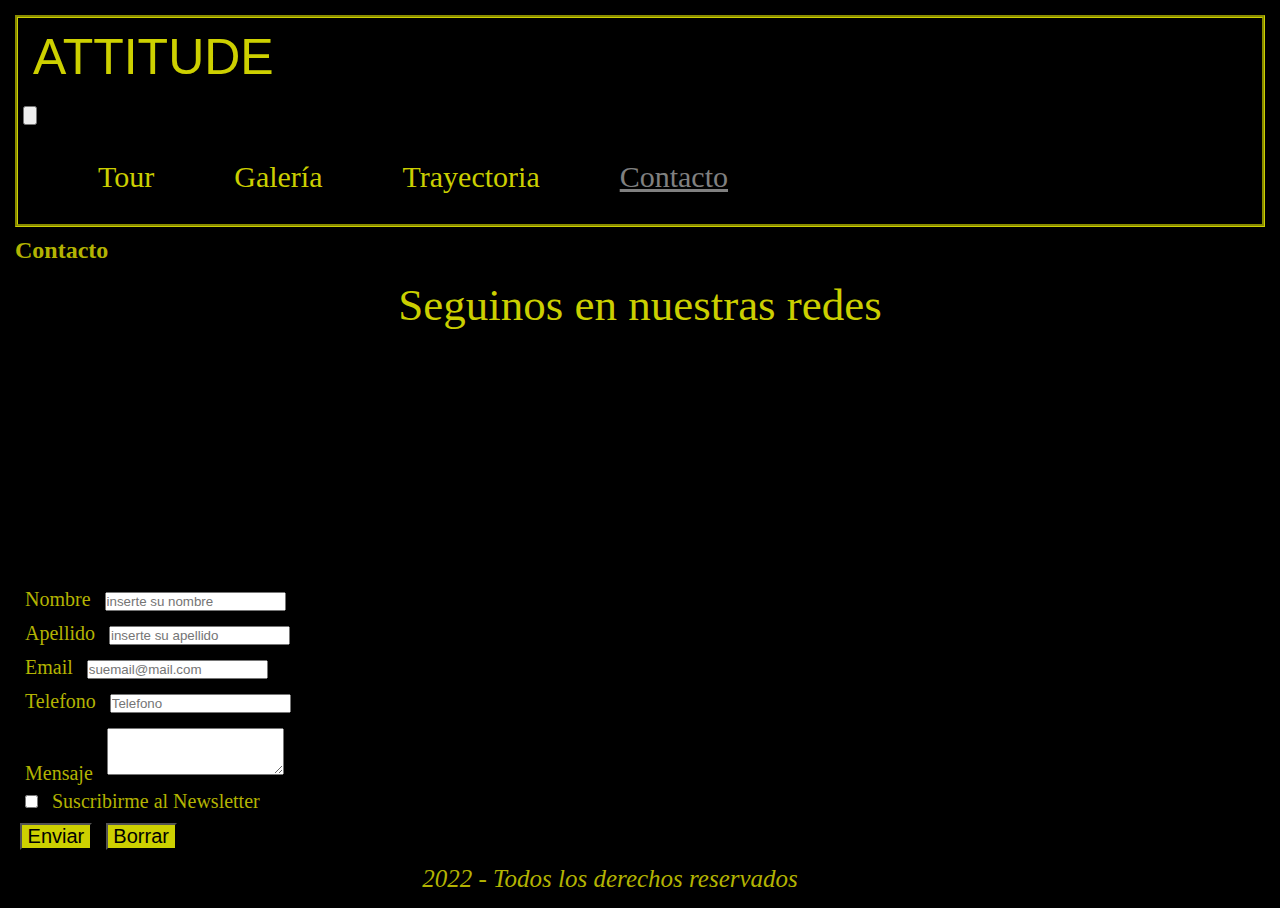
==== pages/Contacto.html @ 1cea58ac "primer commit" ====
<!DOCTYPE html>
<html lang="es">

<head>
    <meta charset="UTF-8">
    <meta http-equiv="X-UA-Compatible" content="IE=edge">
    <meta name="viewport" content="width=device-width, initial-scale=1.0">
    <link rel="shortcut icon" href="../media/img/icono.png" type="image/x-icon">
    <link rel="stylesheet" href="https://cdn.jsdelivr.net/npm/bootstrap@4.6.1/dist/css/bootstrap.min.css" integrity="sha384-zCbKRCUGaJDkqS1kPbPd7TveP5iyJE0EjAuZQTgFLD2ylzuqKfdKlfG/eSrtxUkn" crossorigin="anonymous">
    <link rel="stylesheet" href="https://cdnjs.cloudflare.com/ajax/libs/font-awesome/6.1.1/css/all.min.css" integrity="sha512-KfkfwYDsLkIlwQp6LFnl8zNdLGxu9YAA1QvwINks4PhcElQSvqcyVLLD9aMhXd13uQjoXtEKNosOWaZqXgel0g==" crossorigin="anonymous" referrerpolicy="no-referrer" />
    <link rel="stylesheet" href="../css/estilos.css">
    <title>Attitude</title>
</head>

<body>
<!-- Navbar inicio -->
<nav class="navbar navbar-expand-lg navbar-dark bg-dark">
    <p class="titulo"><a href="../index.html">Attitude</a> </p>
    <button class="navbar-toggler" type="button" data-toggle="collapse" data-target="#navbarNav" aria-controls="navbarNav" aria-expanded="false" aria-label="Toggle navigation">
      <span class="navbar-toggler-icon"></span>
    </button>
    <div class="collapse navbar-collapse" id="navbarNav">
      <ul class="navbar-nav links">
        <li class="barra"><a href="tour.html">Tour</a></li>
        <li class="barra"><a href="Galeria.html">Galería</a></li>
        <li class="barra"><a href="Trayectoria.html">Trayectoria</a></li>
        <li class="contacto"><a href="Contacto.html">Contacto</a></li>

      </ul>
    </div>
  </nav>
<!-- Navbar final -->








    <!-- <header>
        <nav class="navv">
            <p class="titulo"><a href="../index.html">Attitude</a> </p>
            <ul class="links">
                <li class="barra"><a href="tour.html">Tour</a></li>
                <li class="barra"><a href="Galeria.html">Galería</a></li>
                <li class="barra"><a href="Trayectoria.html">Trayectoria</a></li>
                <li class="contacto"><a href="Contacto.html">Contacto</a></li>
            </ul>
        </nav>
    </header> -->

    <h2>Contacto</h2>
    <section class="redes">
        <p class="seguinos">Seguinos en nuestras redes</p>
        <a href="https://www.facebook.com/AttitudeGunsNRosesTributo" target="_blank" class="fb"><i
                class="fa-brands fa-facebook"></i></a>
        <a href="https://www.instagram.com/attitudegnrtributo/" target="_blank"><i
                class="fa-brands fa-instagram"></i></a>
        <a href="https://www.youtube.com/user/ATTITUDETRIBUTOGNR/videos" target="_blank" class="yt"><i
                class="fa-brands fa-youtube"></i></a>
    </section>


<!-- fomulario inicio -->
<form class="container form-container">
    <div class="form-group">
        <label for="formGroupExampleInput">Nombre</label>
        <input type="text" class="form-control" id="formGroupExampleInput" placeholder="inserte su nombre">
      </div>
      <div class="form-group">
        <label for="formGroupExampleInput2">Apellido</label>
        <input type="text" class="form-control" id="formGroupExampleInput2" placeholder="inserte su apellido">
      </div>
    <div class="form-group">
      <label for="exampleFormControlInput1">Email</label>
      <input type="email" class="form-control" id="exampleFormControlInput1" placeholder="suemail@mail.com">
    </div>
    <div class="form-group">
        <label for="formGroupExampleInput2">Telefono</label>
        <input type="number" class="form-control" id="formGroupExampleInput2" placeholder="Telefono">
      </div>
      <div class="form-group">
        <label for="exampleFormControlTextarea1">Mensaje</label>
        <textarea class="form-control" id="exampleFormControlTextarea1" rows="3"></textarea>
      </div>
      <div class="custom-control custom-checkbox">
        <input type="checkbox" class="custom-control-input" id="customCheck1">
        <label class="custom-control-label" for="customCheck1">Suscribirme al Newsletter</label>
      </div>
      <input type="Submit" value=" Enviar " class="button">
      <input type="reset" value=" Borrar " class="button">

</form>
<!-- fomulario final -->

    <footer class="footer">
        <i>2022 - Todos los derechos reservados</i>
        <a href="https://www.facebook.com/AttitudeGunsNRosesTributo" target="_blank"><i
                class="fa-brands fa-facebook"></i></a>
        <a href="https://www.instagram.com/attitudegnrtributo/" target="_blank"><i
                class="fa-brands fa-instagram"></i></a>
        <a href="https://www.youtube.com/user/ATTITUDETRIBUTOGNR/videos" target="_blank"><i
                class="fa-brands fa-youtube"></i></a>
    </footer>

    
    <script src="https://cdn.jsdelivr.net/npm/jquery@3.5.1/dist/jquery.slim.min.js" integrity="sha384-DfXdz2htPH0lsSSs5nCTpuj/zy4C+OGpamoFVy38MVBnE+IbbVYUew+OrCXaRkfj" crossorigin="anonymous"></script>
    <script src="https://cdn.jsdelivr.net/npm/popper.js@1.16.1/dist/umd/popper.min.js" integrity="sha384-9/reFTGAW83EW2RDu2S0VKaIzap3H66lZH81PoYlFhbGU+6BZp6G7niu735Sk7lN" crossorigin="anonymous"></script>
    <script src="https://cdn.jsdelivr.net/npm/bootstrap@4.6.1/dist/js/bootstrap.min.js" integrity="sha384-VHvPCCyXqtD5DqJeNxl2dtTyhF78xXNXdkwX1CZeRusQfRKp+tA7hAShOK/B/fQ2" crossorigin="anonymous"></script>
</body>

</html>
---- css/estilos.css ----
* {
    margin: 5px;
    padding: 0;
    box-sizing: border-box;
}


/* --------------------------------GENERAL--------------------------*/

body {
    display: grid;
    background-color: black;
    color: rgb(179, 179, 2);
}

h2 {
    animation-duration: 3s;
    animation-name: slidein;
}

@keyframes slidein {
    from {
        margin-left: 100%;
        width: 300%
    }

    to {
        margin-left: 0%;
        width: 100%;
    }
}

/* NAVBAR NUEVO INICIO */
.navbar{
    background-color: black !important;
    border: groove  rgba(251, 255, 0, 0.815);
}


/* NAVBAR NUEVO FIN */
.navv {
    width: 100%;
    background-color: none;
    display: flex;
    border: 2px groove;
    border-color: rgba(251, 255, 0, 0.815);
}

.titulo {
    text-decoration: none;
    background-color: none;
    font-size: 50px;
    font-family: -apple-system, BlinkMacSystemFont, 'Segoe UI', Roboto, Oxygen, Ubuntu, Cantarell, 'Open Sans', 'Helvetica Neue', sans-serif;
    text-transform: uppercase;
    padding: 10px 15px 15px 15px;
    width: 100%;
    margin: 0 auto;
}

.titulo a {
    color: rgba(251, 255, 0, 0.815);
    text-decoration: none;
    margin: 0 auto;
    justify-content: center;
    transition: 1s;
}

.titulo a:hover {
    transition: 1s;
    color: gold;
}


.links {
    text-align: right;
    list-style: none;
    margin: 25px;
    font-size: 30px;
    display: flex;
}

.links a {
    color: rgba(251, 255, 0, 0.815);
    text-decoration: none;
    margin: 25px 25px 25px 45px;
    transition: 0.35s;
}

.links a:hover {
    transition: 0.35s;
    color: grey;
    text-decoration: underline;

}

.footer {
    background-color: black;
    font-size: 25px;
    text-align: center;
}

.footer a {
    text-decoration: none;
    color: rgba(251, 255, 0, 0.815);
}

.footer a:hover {
    transition: 1s ease;
    color: goldenrod;
}

/*---------------------------------INDEX--------------------------*/


.portada {
    width: 90%;
    height: 800px;
    margin: auto auto;
    background-image: url(../media/img/img12portada.jpg);
    background-size: cover;
}


.presentacion {
    background-image: url(../media/img/img13.jpg);
    background-size: cover;
    background-attachment: fixed;
    margin: 0 auto;
    margin-top: 50px;
}

.presentacion p {
    font-family: 'Times New Roman', Times, serif;
    font-size: 35px;
    border: 1px black;
    border-style: hidden;
    margin: 15px;
    padding: 10px;
    color: black;
    margin-top: 50px;
}


/*------------------------CONTACTO--------------------*/


.form-container{
    width: 40%;
}
.contacto a {
    color: grey;
    text-decoration: underline;
}

.seguinos {
    color: rgba(251, 255, 0, 0.815);
    font-size: 45px;
    text-align: center;
    margin-bottom: 60px;
}

.redes {
    background-color: black;
    font-size: 75px;
    text-align: center;
    margin-bottom: 100px;
}

.redes a {
    text-decoration: none;
    color: rgba(251, 255, 0, 0.815);
}

.fb {
    margin-right: 120px;
}

.yt {
    margin-left: 120px;
}

.redes a:hover {
    transition: 1s ease;
    color: goldenrod;
}

.form {
    text-align: center;
    margin-bottom: 100px;
}

fieldset {
    width: 500px;
    display: inline-block;
    justify-content: center;
}

.legend {
    font-size: 25px;
    text-transform: uppercase;
}

.casillero {
    background-color: rgb(170, 170, 170);
    justify-content: center;
}

label {
    font-size: 20px;
}

.radio {
    display: none;
}

.button {
    background-color: rgba(251, 255, 0, 0.815);
    color: black;
    font-size: 20px;
}

.button:hover {
    background-color: black;
    color: gold;
}


/*---------------------------------------TOUR------------------------*/

.tour a {
    color: grey;
    text-decoration: underline;
}

.fechas {
    display: flex;
    justify-content: space-evenly;
    font-size: 30px;
    margin-bottom: 50px;
    border: 1px dotted gold;
}

.dia i {
    text-align: center;
}





/*-----------------------------------------GALERIA----------------------------------------------------------------------------------*/

.galeria {
    min-height: 900px;
    width: 100%;
    background-color: black;
    display: grid;
    padding: 20px;
    gap: 10px;
}

.galeria-link a{
    color: grey;
    text-decoration: underline;
}

.img {
    background-color: coral;
    border: 1px solid black;
    background-position: center;
    background-size: cover;
    border-radius: 5px;
    box-shadow: 0 0 5px grey;
    transition: all 0.5s;
}

.img:hover {
    transform: scale(1.1);
    transition: all 0.5s;
}

.img1 {
    background-color: blue;
    background-image: url(../media/img/img5.jpg);
}

.img2 {
    background-color: cadetblue;
    background-image: url(../media/img/img1.jpg);
}

.img3 {
    background-color: brown;
    background-image: url(../media/img/img12portada.jpg);
}

.img4 {
    background-color: red;
    background-image: url(../media/img/img9.jpg);
}

.img5 {
    background-color: darkmagenta;
    background-image: url(../media/img/img2.jpg);

}

.img6 {
    background-color: cornflowerblue;
    background-image: url(../media/img/img3.jpg);
}

.img7 {
    background-color: darkolivegreen;
    background-image: url(../media/img/img10.jpg);
}

.img8 {
    background-color: chartreuse;
    background-image: url(../media/img/img4.jpg);
    background-position: bottom;
}

@media only screen and (min-width:320px) and (max-width:479px) {
    .img {
        height: 275px;
    }
}

@media only screen and (min-width:480px) and (max-width:1023px) {
    .galeria {
        grid-template-columns: 1fr 1fr;
    }
}

@media only screen and (min-width:1024px) {

    .img1 {
        grid-column: 1/2;
        grid-row: 1/3;
    }

    .img2 {
        grid-column: 2/3;
        grid-row: 1/2;
    }

    .img3 {
        grid-column: 3/5;
        grid-row: 1/2;
    }

    .img4 {
        grid-column: 2/3;
        grid-row: 2/4;
    }

    .img5 {
        grid-column: 3/4;
        grid-row: 2/3;
    }

    .img6 {
        grid-column: 4/5;
        grid-row: 2/3;
    }

    .img7 {
        grid-column: 1/2;
        grid-row: 3/4;
    }

    .img8 {
        grid-column: 3/5;
        grid-row: 3/4;
        background-position: bottom;
    }
}

/* ------------------------------------------TRAYECTORIA----------------------------------- */

.trayectoria a{
    color: grey;
    text-decoration: underline;
}
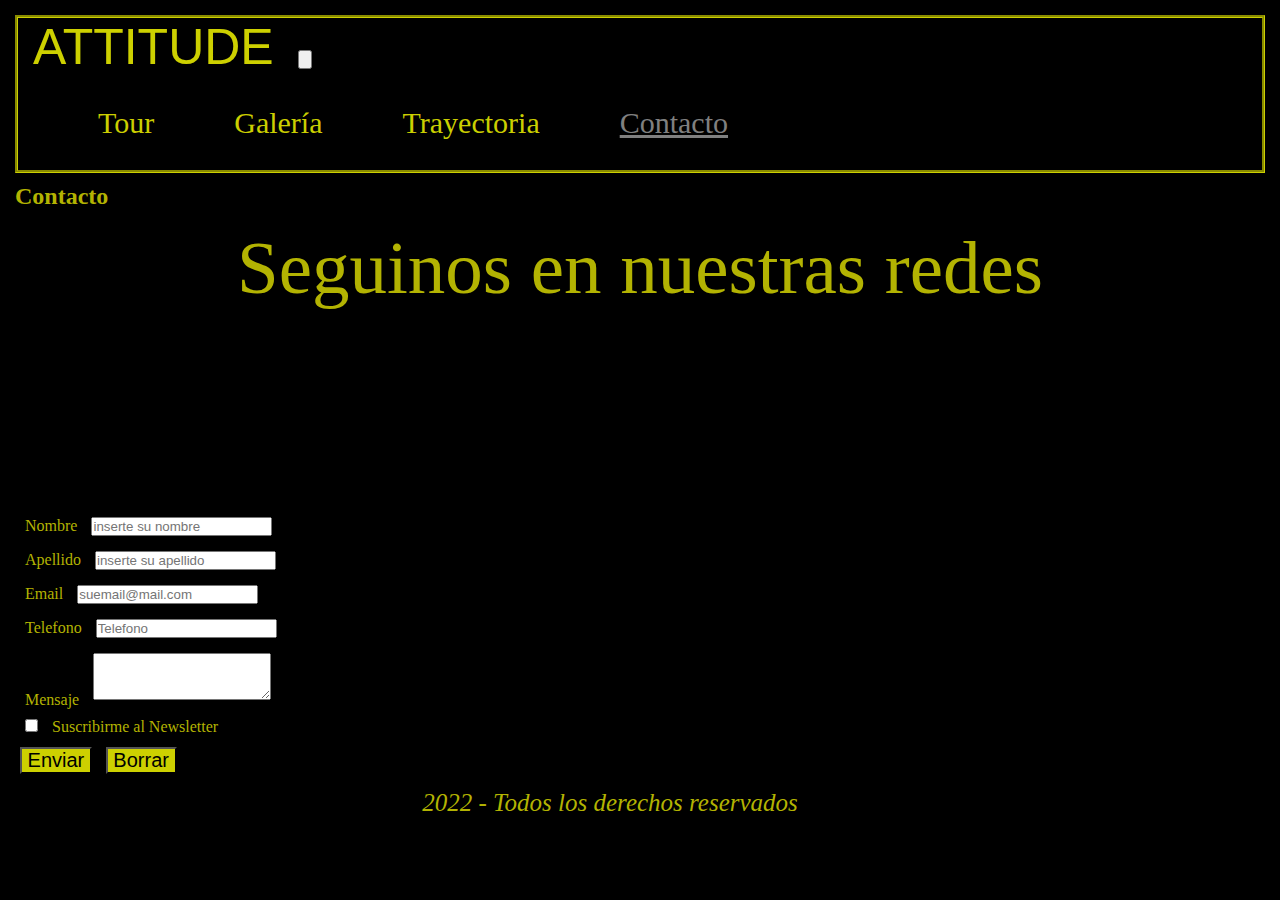
==== commit 61b9b4f9: "100% responsive" ====
--- a/pages/Contacto.html
+++ b/pages/Contacto.html
@@ -15,7 +15,7 @@
 <body>
 <!-- Navbar inicio -->
 <nav class="navbar navbar-expand-lg navbar-dark bg-dark">
-    <p class="titulo"><a href="../index.html">Attitude</a> </p>
+  <span class="titulo"><a href="../index.html">Attitude</a></span>
     <button class="navbar-toggler" type="button" data-toggle="collapse" data-target="#navbarNav" aria-controls="navbarNav" aria-expanded="false" aria-label="Toggle navigation">
       <span class="navbar-toggler-icon"></span>
     </button>
--- a/css/estilos.css
+++ b/css/estilos.css
@@ -1,385 +1,397 @@
 * {
-    margin: 5px;
-    padding: 0;
-    box-sizing: border-box;
-}
-
+  margin: 5px;
+  padding: 0;
+  box-sizing: border-box;
+}
 
 /* --------------------------------GENERAL--------------------------*/
-
 body {
-    display: grid;
-    background-color: black;
-    color: rgb(179, 179, 2);
-}
-
-h2 {
-    animation-duration: 3s;
-    animation-name: slidein;
+  display: grid;
+  background-color: black;
+  color: rgb(179, 179, 2);
+}
+body h2 {
+  animation-duration: 3s;
+  animation-name: slidein;
 }
 
 @keyframes slidein {
-    from {
-        margin-left: 100%;
-        width: 300%
-    }
-
-    to {
-        margin-left: 0%;
-        width: 100%;
-    }
-}
-
+  from {
+    margin-left: 100%;
+    width: 300%;
+  }
+  to {
+    margin-left: 0%;
+    width: 100%;
+  }
+}
 /* NAVBAR NUEVO INICIO */
-.navbar{
-    background-color: black !important;
-    border: groove  rgba(251, 255, 0, 0.815);
-}
-
+.navbar {
+  background-color: black !important;
+  border: groove rgba(251, 255, 0, 0.815);
+}
 
 /* NAVBAR NUEVO FIN */
-.navv {
+.titulo {
+  text-decoration: none;
+  background-color: none;
+  font-size: 50px;
+  font-family: -apple-system, BlinkMacSystemFont, "Segoe UI", Roboto, Oxygen, Ubuntu, Cantarell, "Open Sans", "Helvetica Neue", sans-serif;
+  text-transform: uppercase;
+  padding: 10px 15px 15px 15px;
+  width: 100%;
+  margin: 0 auto;
+}
+.titulo a {
+  color: rgba(251, 255, 0, 0.815);
+  text-decoration: none;
+  margin: 0 auto;
+  justify-content: center;
+  transition: 1s;
+}
+.titulo a:hover {
+  transition: 1s;
+  color: gold;
+}
+
+.links {
+  text-align: right;
+  list-style: none;
+  margin: 25px;
+  font-size: 30px;
+  display: flex;
+}
+.links a {
+  color: rgba(251, 255, 0, 0.815);
+  text-decoration: none;
+  margin: 25px 25px 25px 45px;
+  transition: 0.35s;
+}
+.links a:hover {
+  transition: 0.35s;
+  color: grey;
+  text-decoration: underline;
+}
+
+.footer {
+  background-color: black;
+  font-size: 25px;
+  text-align: center;
+}
+.footer a {
+  text-decoration: none;
+  color: rgba(251, 255, 0, 0.815);
+}
+.footer a:hover {
+  transition: 1s ease;
+  color: goldenrod;
+}
+
+@media only screen and (max-width: 991px) {
+  .footer {
+    font-size: 20px;
+  }
+  .footer a {
+    font-size: 20px;
+    margin: 0px;
+  }
+
+  span.titulo {
+    font-size: 40px;
+    size: 174px 54px;
+    padding: 0%;
+  }
+
+  .navbar-toggler {
+    position: absolute;
+    right: 2px;
+    top: 15px;
+  }
+}
+@media only screen and (max-width: 580px) {
+  .footer {
+    font-size: 12px;
+  }
+  .footer a {
+    font-size: 12px;
+    margin: 0px;
+  }
+}
+/*---------------------------------INDEX--------------------------*/
+.portada {
+  width: 100%;
+  height: auto;
+  margin: auto auto;
+}
+
+.presentacion {
+  background-image: url(../media/img/img13.jpg);
+  background-size: cover;
+  background-attachment: fixed;
+  background-position: center;
+  margin: 0 auto;
+  margin-top: 50px;
+}
+.presentacion p {
+  font-family: times;
+  font-size: 30px;
+  border: 1px black;
+  border-style: hidden;
+  margin: 15px;
+  padding: 10px;
+  color: black;
+  margin-top: 40px;
+}
+
+@media only screen and (max-width: 991px) {
+  .presentacion {
+    background-position: center;
+    height: auto;
     width: 100%;
-    background-color: none;
-    display: flex;
-    border: 2px groove;
-    border-color: rgba(251, 255, 0, 0.815);
-}
-
-.titulo {
-    text-decoration: none;
-    background-color: none;
-    font-size: 50px;
-    font-family: -apple-system, BlinkMacSystemFont, 'Segoe UI', Roboto, Oxygen, Ubuntu, Cantarell, 'Open Sans', 'Helvetica Neue', sans-serif;
-    text-transform: uppercase;
-    padding: 10px 15px 15px 15px;
+  }
+  .presentacion p {
+    font-size: 20px;
+    margin-top: 25px;
+  }
+}
+/*------------------------CONTACTO--------------------*/
+.redes {
+  background-color: black;
+  font-size: 75px;
+  text-align: center;
+  margin-bottom: 100px;
+}
+.redes a {
+  text-decoration: none;
+  color: rgba(251, 255, 0, 0.815);
+}
+.redes a:hover {
+  transition: 1s ease;
+  color: goldenrod;
+}
+.redes a:hover .seguinos {
+  color: rgba(251, 255, 0, 0.815);
+  font-size: 45px;
+  text-align: center;
+  margin-bottom: 60px;
+}
+
+.fb {
+  margin-right: 120px;
+}
+
+.yt {
+  margin-left: 120px;
+}
+
+.form-container {
+  width: 60%;
+}
+
+@media only screen and (max-width: 1024px) {
+  .form-container {
     width: 100%;
-    margin: 0 auto;
-}
-
-.titulo a {
-    color: rgba(251, 255, 0, 0.815);
-    text-decoration: none;
-    margin: 0 auto;
-    justify-content: center;
-    transition: 1s;
-}
-
-.titulo a:hover {
-    transition: 1s;
-    color: gold;
-}
-
-
-.links {
-    text-align: right;
-    list-style: none;
-    margin: 25px;
-    font-size: 30px;
-    display: flex;
-}
-
-.links a {
-    color: rgba(251, 255, 0, 0.815);
-    text-decoration: none;
-    margin: 25px 25px 25px 45px;
-    transition: 0.35s;
-}
-
-.links a:hover {
-    transition: 0.35s;
-    color: grey;
-    text-decoration: underline;
-
-}
-
-.footer {
-    background-color: black;
+  }
+}
+.contacto a {
+  color: grey;
+  text-decoration: underline;
+}
+
+@media only screen and (max-width: 580px) {
+  .redes {
     font-size: 25px;
-    text-align: center;
-}
-
-.footer a {
-    text-decoration: none;
-    color: rgba(251, 255, 0, 0.815);
-}
-
-.footer a:hover {
-    transition: 1s ease;
-    color: goldenrod;
-}
-
-/*---------------------------------INDEX--------------------------*/
-
-
-.portada {
-    width: 90%;
-    height: 800px;
-    margin: auto auto;
-    background-image: url(../media/img/img12portada.jpg);
-    background-size: cover;
-}
-
-
-.presentacion {
-    background-image: url(../media/img/img13.jpg);
-    background-size: cover;
-    background-attachment: fixed;
-    margin: 0 auto;
-    margin-top: 50px;
-}
-
-.presentacion p {
-    font-family: 'Times New Roman', Times, serif;
-    font-size: 35px;
-    border: 1px black;
-    border-style: hidden;
-    margin: 15px;
-    padding: 10px;
-    color: black;
-    margin-top: 50px;
-}
-
-
-/*------------------------CONTACTO--------------------*/
-
-
-.form-container{
-    width: 40%;
-}
-.contacto a {
-    color: grey;
-    text-decoration: underline;
-}
-
-.seguinos {
-    color: rgba(251, 255, 0, 0.815);
-    font-size: 45px;
-    text-align: center;
-    margin-bottom: 60px;
-}
-
-.redes {
-    background-color: black;
-    font-size: 75px;
-    text-align: center;
-    margin-bottom: 100px;
-}
-
-.redes a {
-    text-decoration: none;
-    color: rgba(251, 255, 0, 0.815);
-}
-
-.fb {
-    margin-right: 120px;
-}
-
-.yt {
-    margin-left: 120px;
-}
-
-.redes a:hover {
-    transition: 1s ease;
-    color: goldenrod;
-}
-
-.form {
-    text-align: center;
-    margin-bottom: 100px;
-}
-
-fieldset {
-    width: 500px;
-    display: inline-block;
-    justify-content: center;
-}
-
-.legend {
+    margin-bottom: 20px;
+  }
+  .redes a {
+    margin: 20px;
+  }
+  .redes a .seguinos {
     font-size: 25px;
-    text-transform: uppercase;
-}
-
-.casillero {
-    background-color: rgb(170, 170, 170);
-    justify-content: center;
-}
-
-label {
-    font-size: 20px;
-}
-
-.radio {
-    display: none;
-}
-
-.button {
-    background-color: rgba(251, 255, 0, 0.815);
-    color: black;
-    font-size: 20px;
-}
-
+  }
+}
+.button, .button:hover {
+  background-color: rgba(251, 255, 0, 0.815);
+  color: black;
+  font-size: 20px;
+}
 .button:hover {
-    background-color: black;
-    color: gold;
-}
-
+  background-color: black;
+  color: gold;
+}
 
 /*---------------------------------------TOUR------------------------*/
-
 .tour a {
-    color: grey;
-    text-decoration: underline;
+  color: grey;
+  text-decoration: underline;
 }
 
 .fechas {
-    display: flex;
-    justify-content: space-evenly;
-    font-size: 30px;
-    margin-bottom: 50px;
-    border: 1px dotted gold;
-}
-
-.dia i {
-    text-align: center;
-}
-
-
-
-
-
-/*-----------------------------------------GALERIA----------------------------------------------------------------------------------*/
+  display: flex;
+  justify-content: space-evenly;
+  font-size: 30px;
+  margin-bottom: 50px;
+  border: 1px dotted gold;
+}
+.fechas .dia i {
+  text-align: center;
+}
+
+.opacity--br1 {
+  opacity: 0.7;
+}
+
+.opacity--br2 {
+  opacity: 0.8;
+}
+
+.opacity--br3 {
+  opacity: 0.9;
+}
+
+.opacity--br4 {
+  opacity: 1;
+}
+
+.card {
+  margin-bottom: 10px !important;
+  background-color: black !important;
+  background-image: url(../media/img/img14.JPG);
+  background-size: cover;
+}
+.card-text {
+  font-weight: bolder;
+}
+
+h4, .card .card-title, .card-text {
+  text-shadow: 2px 5px 5px black !important;
+}
+
+/*--------------------------------------------GALERIA----------------------------------------------------------------------*/
+.galeria-link a {
+  color: grey;
+  text-decoration: underline;
+}
 
 .galeria {
-    min-height: 900px;
-    width: 100%;
-    background-color: black;
-    display: grid;
-    padding: 20px;
-    gap: 10px;
-}
-
-.galeria-link a{
-    color: grey;
-    text-decoration: underline;
-}
-
-.img {
-    background-color: coral;
-    border: 1px solid black;
-    background-position: center;
-    background-size: cover;
-    border-radius: 5px;
-    box-shadow: 0 0 5px grey;
-    transition: all 0.5s;
-}
-
-.img:hover {
-    transform: scale(1.1);
-    transition: all 0.5s;
+  min-height: 900px;
+  width: 100%;
+  background-color: black;
+  display: grid;
+  padding: 20px;
+  gap: 10px;
+}
+.galeria .img {
+  background-color: coral;
+  border: 1px solid black;
+  background-position: center;
+  background-size: cover;
+  border-radius: 5px;
+  box-shadow: 0 0 5px grey;
+  transition: all 0.5s;
+}
+.galeria .img:hover {
+  transform: scale(1.1);
+  transition: all 0.5s;
 }
 
 .img1 {
-    background-color: blue;
-    background-image: url(../media/img/img5.jpg);
+  background-color: blue;
+  background-image: url(../media/img/img5.jpg);
 }
 
 .img2 {
-    background-color: cadetblue;
-    background-image: url(../media/img/img1.jpg);
+  background-color: cadetblue;
+  background-image: url(../media/img/img1.jpg);
 }
 
 .img3 {
-    background-color: brown;
-    background-image: url(../media/img/img12portada.jpg);
+  background-color: brown;
+  background-image: url(../media/img/img12portada.jpg);
 }
 
 .img4 {
-    background-color: red;
-    background-image: url(../media/img/img9.jpg);
+  background-color: red;
+  background-image: url(../media/img/img9.jpg);
 }
 
 .img5 {
-    background-color: darkmagenta;
-    background-image: url(../media/img/img2.jpg);
-
+  background-color: darkmagenta;
+  background-image: url(../media/img/img2.jpg);
 }
 
 .img6 {
-    background-color: cornflowerblue;
-    background-image: url(../media/img/img3.jpg);
+  background-color: cornflowerblue;
+  background-image: url(../media/img/img3.jpg);
 }
 
 .img7 {
-    background-color: darkolivegreen;
-    background-image: url(../media/img/img10.jpg);
+  background-color: darkolivegreen;
+  background-image: url(../media/img/img10.jpg);
 }
 
 .img8 {
-    background-color: chartreuse;
-    background-image: url(../media/img/img4.jpg);
+  background-color: chartreuse;
+  background-image: url(../media/img/img4.jpg);
+  background-position: bottom;
+}
+
+@media only screen and (min-width: 320px) and (max-width: 479px) {
+  .img {
+    height: 275px;
+  }
+}
+@media only screen and (min-width: 480px) and (max-width: 1023px) {
+  .galeria {
+    grid-template-columns: 1fr 1fr;
+  }
+}
+@media only screen and (min-width: 1024px) {
+  .img1 {
+    grid-column: 1/2;
+    grid-row: 1/3;
+  }
+
+  .img2 {
+    grid-column: 2/3;
+    grid-row: 1/2;
+  }
+
+  .img3 {
+    grid-column: 3/5;
+    grid-row: 1/2;
+  }
+
+  .img4 {
+    grid-column: 2/3;
+    grid-row: 2/4;
+  }
+
+  .img5 {
+    grid-column: 3/4;
+    grid-row: 2/3;
+  }
+
+  .img6 {
+    grid-column: 4/5;
+    grid-row: 2/3;
+  }
+
+  .img7 {
+    grid-column: 1/2;
+    grid-row: 3/4;
+  }
+
+  .img8 {
+    grid-column: 3/5;
+    grid-row: 3/4;
     background-position: bottom;
-}
-
-@media only screen and (min-width:320px) and (max-width:479px) {
-    .img {
-        height: 275px;
-    }
-}
-
-@media only screen and (min-width:480px) and (max-width:1023px) {
-    .galeria {
-        grid-template-columns: 1fr 1fr;
-    }
-}
-
-@media only screen and (min-width:1024px) {
-
-    .img1 {
-        grid-column: 1/2;
-        grid-row: 1/3;
-    }
-
-    .img2 {
-        grid-column: 2/3;
-        grid-row: 1/2;
-    }
-
-    .img3 {
-        grid-column: 3/5;
-        grid-row: 1/2;
-    }
-
-    .img4 {
-        grid-column: 2/3;
-        grid-row: 2/4;
-    }
-
-    .img5 {
-        grid-column: 3/4;
-        grid-row: 2/3;
-    }
-
-    .img6 {
-        grid-column: 4/5;
-        grid-row: 2/3;
-    }
-
-    .img7 {
-        grid-column: 1/2;
-        grid-row: 3/4;
-    }
-
-    .img8 {
-        grid-column: 3/5;
-        grid-row: 3/4;
-        background-position: bottom;
-    }
-}
-
+  }
+}
 /* ------------------------------------------TRAYECTORIA----------------------------------- */
-
-.trayectoria a{
-    color: grey;
-    text-decoration: underline;
-}+.trayectoria a {
+  color: grey;
+  text-decoration: underline;
+}
+
+/*# sourceMappingURL=estilos.css.map */
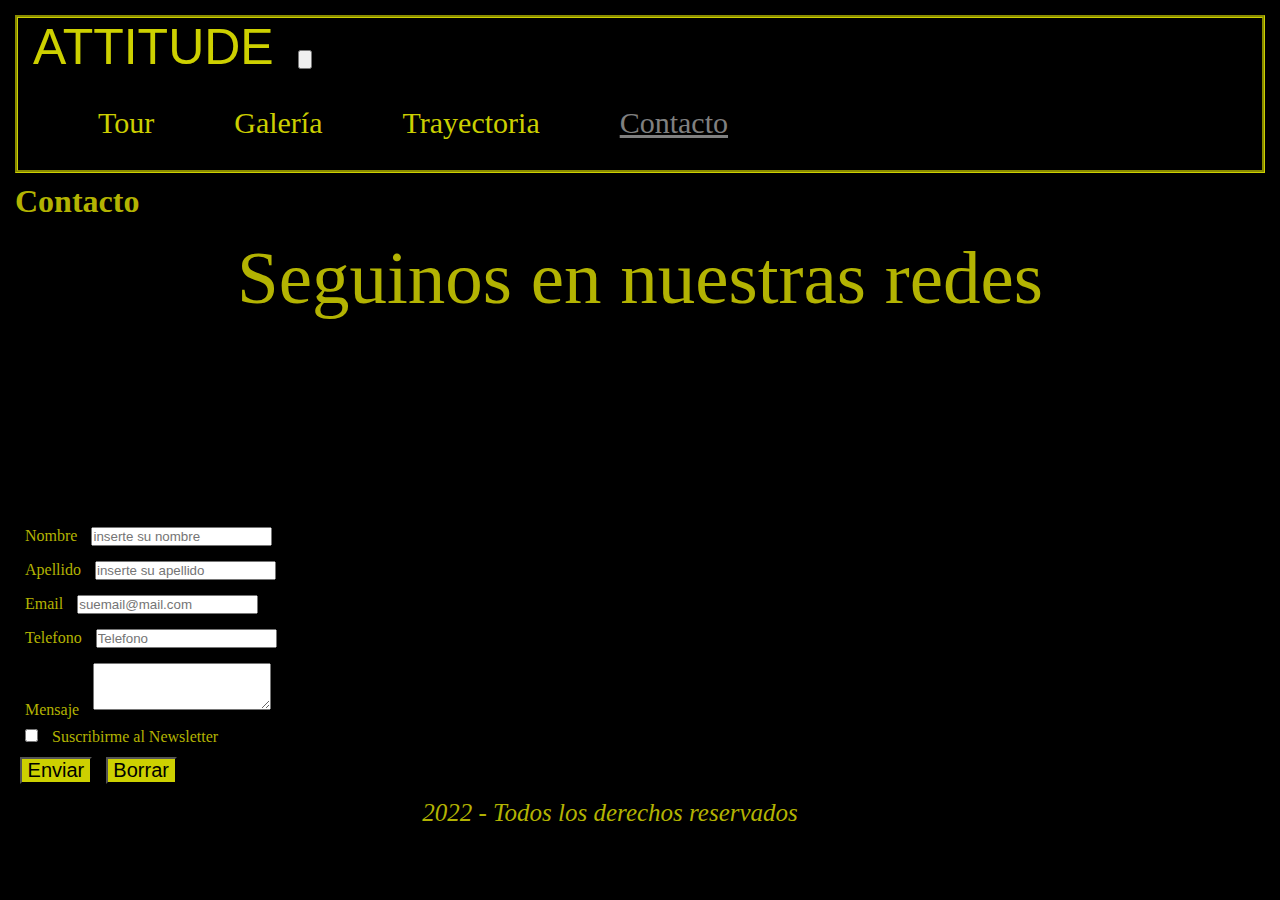
==== commit 72b64929: "Fin" ====
--- a/pages/Contacto.html
+++ b/pages/Contacto.html
@@ -2,21 +2,28 @@
 <html lang="es">
 
 <head>
-    <meta charset="UTF-8">
-    <meta http-equiv="X-UA-Compatible" content="IE=edge">
-    <meta name="viewport" content="width=device-width, initial-scale=1.0">
-    <link rel="shortcut icon" href="../media/img/icono.png" type="image/x-icon">
-    <link rel="stylesheet" href="https://cdn.jsdelivr.net/npm/bootstrap@4.6.1/dist/css/bootstrap.min.css" integrity="sha384-zCbKRCUGaJDkqS1kPbPd7TveP5iyJE0EjAuZQTgFLD2ylzuqKfdKlfG/eSrtxUkn" crossorigin="anonymous">
-    <link rel="stylesheet" href="https://cdnjs.cloudflare.com/ajax/libs/font-awesome/6.1.1/css/all.min.css" integrity="sha512-KfkfwYDsLkIlwQp6LFnl8zNdLGxu9YAA1QvwINks4PhcElQSvqcyVLLD9aMhXd13uQjoXtEKNosOWaZqXgel0g==" crossorigin="anonymous" referrerpolicy="no-referrer" />
-    <link rel="stylesheet" href="../css/estilos.css">
-    <title>Attitude</title>
+  <meta charset="UTF-8">
+  <meta http-equiv="X-UA-Compatible" content="IE=edge">
+  <meta name="viewport" content="width=device-width, initial-scale=1.0">
+  <meta name="keywords"
+    content="Guns n Roses, attitude, tributo a gnr, tribute band, contacto, contrataciones, gnr, banda tributo">
+  <meta name="description" content="Attitude el tributo a Guns n Roses mas grande de Latinoamerica, sitio web">
+  <link rel="shortcut icon" href="../media/img/icono.png" type="image/x-icon">
+  <link rel="stylesheet" href="https://cdn.jsdelivr.net/npm/bootstrap@4.6.1/dist/css/bootstrap.min.css"
+    integrity="sha384-zCbKRCUGaJDkqS1kPbPd7TveP5iyJE0EjAuZQTgFLD2ylzuqKfdKlfG/eSrtxUkn" crossorigin="anonymous">
+  <link rel="stylesheet" href="https://cdnjs.cloudflare.com/ajax/libs/font-awesome/6.1.1/css/all.min.css"
+    integrity="sha512-KfkfwYDsLkIlwQp6LFnl8zNdLGxu9YAA1QvwINks4PhcElQSvqcyVLLD9aMhXd13uQjoXtEKNosOWaZqXgel0g=="
+    crossorigin="anonymous" referrerpolicy="no-referrer" />
+  <link rel="stylesheet" href="../css/estilos.css">
+  <title>Contacto | Attitude</title>
 </head>
 
 <body>
-<!-- Navbar inicio -->
-<nav class="navbar navbar-expand-lg navbar-dark bg-dark">
-  <span class="titulo"><a href="../index.html">Attitude</a></span>
-    <button class="navbar-toggler" type="button" data-toggle="collapse" data-target="#navbarNav" aria-controls="navbarNav" aria-expanded="false" aria-label="Toggle navigation">
+  <!-- Navbar inicio -->
+  <nav class="navbar navbar-expand-lg navbar-dark bg-dark">
+    <span class="titulo"><a href="../index.html">Attitude</a></span>
+    <button class="navbar-toggler" type="button" data-toggle="collapse" data-target="#navbarNav"
+      aria-controls="navbarNav" aria-expanded="false" aria-label="Toggle navigation">
       <span class="navbar-toggler-icon"></span>
     </button>
     <div class="collapse navbar-collapse" id="navbarNav">
@@ -29,85 +36,71 @@
       </ul>
     </div>
   </nav>
-<!-- Navbar final -->
+  <!-- Navbar final -->
 
 
+  <h1>Contacto</h1>
+  <section class="redes">
+    <p class="seguinos">Seguinos en nuestras redes</p>
+    <a href="https://www.facebook.com/AttitudeGunsNRosesTributo" target="_blank" class="fb"><i
+        class="fa-brands fa-facebook"></i></a>
+    <a href="https://www.instagram.com/attitudegnrtributo/" target="_blank"><i class="fa-brands fa-instagram"></i></a>
+    <a href="https://www.youtube.com/user/ATTITUDETRIBUTOGNR/videos" target="_blank" class="yt"><i
+        class="fa-brands fa-youtube"></i></a>
+  </section>
 
 
-
-
-
-
-    <!-- <header>
-        <nav class="navv">
-            <p class="titulo"><a href="../index.html">Attitude</a> </p>
-            <ul class="links">
-                <li class="barra"><a href="tour.html">Tour</a></li>
-                <li class="barra"><a href="Galeria.html">Galería</a></li>
-                <li class="barra"><a href="Trayectoria.html">Trayectoria</a></li>
-                <li class="contacto"><a href="Contacto.html">Contacto</a></li>
-            </ul>
-        </nav>
-    </header> -->
-
-    <h2>Contacto</h2>
-    <section class="redes">
-        <p class="seguinos">Seguinos en nuestras redes</p>
-        <a href="https://www.facebook.com/AttitudeGunsNRosesTributo" target="_blank" class="fb"><i
-                class="fa-brands fa-facebook"></i></a>
-        <a href="https://www.instagram.com/attitudegnrtributo/" target="_blank"><i
-                class="fa-brands fa-instagram"></i></a>
-        <a href="https://www.youtube.com/user/ATTITUDETRIBUTOGNR/videos" target="_blank" class="yt"><i
-                class="fa-brands fa-youtube"></i></a>
-    </section>
-
-
-<!-- fomulario inicio -->
-<form class="container form-container">
+  <!-- fomulario inicio -->
+  <form class="container form-container">
     <div class="form-group">
-        <label for="formGroupExampleInput">Nombre</label>
-        <input type="text" class="form-control" id="formGroupExampleInput" placeholder="inserte su nombre">
-      </div>
-      <div class="form-group">
-        <label for="formGroupExampleInput2">Apellido</label>
-        <input type="text" class="form-control" id="formGroupExampleInput2" placeholder="inserte su apellido">
-      </div>
+      <label for="formGroupExampleInput">Nombre</label>
+      <input type="text" class="form-control" id="formGroupExampleInput" placeholder="inserte su nombre">
+    </div>
+    <div class="form-group">
+      <label for="formGroupExampleInput2">Apellido</label>
+      <input type="text" class="form-control" id="formGroupExampleInput2" placeholder="inserte su apellido">
+    </div>
     <div class="form-group">
       <label for="exampleFormControlInput1">Email</label>
       <input type="email" class="form-control" id="exampleFormControlInput1" placeholder="suemail@mail.com">
     </div>
     <div class="form-group">
-        <label for="formGroupExampleInput2">Telefono</label>
-        <input type="number" class="form-control" id="formGroupExampleInput2" placeholder="Telefono">
-      </div>
-      <div class="form-group">
-        <label for="exampleFormControlTextarea1">Mensaje</label>
-        <textarea class="form-control" id="exampleFormControlTextarea1" rows="3"></textarea>
-      </div>
-      <div class="custom-control custom-checkbox">
-        <input type="checkbox" class="custom-control-input" id="customCheck1">
-        <label class="custom-control-label" for="customCheck1">Suscribirme al Newsletter</label>
-      </div>
-      <input type="Submit" value=" Enviar " class="button">
-      <input type="reset" value=" Borrar " class="button">
+      <label for="formGroupExampleInput2">Telefono</label>
+      <input type="number" class="form-control" id="formGroupExampleInput2" placeholder="Telefono">
+    </div>
+    <div class="form-group">
+      <label for="exampleFormControlTextarea1">Mensaje</label>
+      <textarea class="form-control" id="exampleFormControlTextarea1" rows="3"></textarea>
+    </div>
+    <div class="custom-control custom-checkbox">
+      <input type="checkbox" class="custom-control-input" id="customCheck1">
+      <label class="custom-control-label" for="customCheck1">Suscribirme al Newsletter</label>
+    </div>
+    <input type="Submit" value=" Enviar " class="button">
+    <input type="reset" value=" Borrar " class="button">
 
-</form>
-<!-- fomulario final -->
+  </form>
+  <!-- fomulario final -->
 
-    <footer class="footer">
-        <i>2022 - Todos los derechos reservados</i>
-        <a href="https://www.facebook.com/AttitudeGunsNRosesTributo" target="_blank"><i
-                class="fa-brands fa-facebook"></i></a>
-        <a href="https://www.instagram.com/attitudegnrtributo/" target="_blank"><i
-                class="fa-brands fa-instagram"></i></a>
-        <a href="https://www.youtube.com/user/ATTITUDETRIBUTOGNR/videos" target="_blank"><i
-                class="fa-brands fa-youtube"></i></a>
-    </footer>
+  <footer class="footer">
+    <i>2022 - Todos los derechos reservados</i>
+    <a href="https://www.facebook.com/AttitudeGunsNRosesTributo" target="_blank"><i
+        class="fa-brands fa-facebook"></i></a>
+    <a href="https://www.instagram.com/attitudegnrtributo/" target="_blank"><i class="fa-brands fa-instagram"></i></a>
+    <a href="https://www.youtube.com/user/ATTITUDETRIBUTOGNR/videos" target="_blank"><i
+        class="fa-brands fa-youtube"></i></a>
+  </footer>
 
-    
-    <script src="https://cdn.jsdelivr.net/npm/jquery@3.5.1/dist/jquery.slim.min.js" integrity="sha384-DfXdz2htPH0lsSSs5nCTpuj/zy4C+OGpamoFVy38MVBnE+IbbVYUew+OrCXaRkfj" crossorigin="anonymous"></script>
-    <script src="https://cdn.jsdelivr.net/npm/popper.js@1.16.1/dist/umd/popper.min.js" integrity="sha384-9/reFTGAW83EW2RDu2S0VKaIzap3H66lZH81PoYlFhbGU+6BZp6G7niu735Sk7lN" crossorigin="anonymous"></script>
-    <script src="https://cdn.jsdelivr.net/npm/bootstrap@4.6.1/dist/js/bootstrap.min.js" integrity="sha384-VHvPCCyXqtD5DqJeNxl2dtTyhF78xXNXdkwX1CZeRusQfRKp+tA7hAShOK/B/fQ2" crossorigin="anonymous"></script>
+
+  <script src="https://cdn.jsdelivr.net/npm/jquery@3.5.1/dist/jquery.slim.min.js"
+    integrity="sha384-DfXdz2htPH0lsSSs5nCTpuj/zy4C+OGpamoFVy38MVBnE+IbbVYUew+OrCXaRkfj" crossorigin="anonymous">
+  </script>
+  <script src="https://cdn.jsdelivr.net/npm/popper.js@1.16.1/dist/umd/popper.min.js"
+    integrity="sha384-9/reFTGAW83EW2RDu2S0VKaIzap3H66lZH81PoYlFhbGU+6BZp6G7niu735Sk7lN" crossorigin="anonymous">
+  </script>
+  <script src="https://cdn.jsdelivr.net/npm/bootstrap@4.6.1/dist/js/bootstrap.min.js"
+    integrity="sha384-VHvPCCyXqtD5DqJeNxl2dtTyhF78xXNXdkwX1CZeRusQfRKp+tA7hAShOK/B/fQ2" crossorigin="anonymous">
+  </script>
 </body>
 
 </html>--- a/css/estilos.css
+++ b/css/estilos.css
@@ -10,7 +10,7 @@
   background-color: black;
   color: rgb(179, 179, 2);
 }
-body h2 {
+body h1 {
   animation-duration: 3s;
   animation-name: slidein;
 }
@@ -31,7 +31,6 @@
   border: groove rgba(251, 255, 0, 0.815);
 }
 
-/* NAVBAR NUEVO FIN */
 .titulo {
   text-decoration: none;
   background-color: none;
@@ -394,4 +393,126 @@
   text-decoration: underline;
 }
 
+.trayectoriaText {
+  font-size: 25px;
+}
+
+.galeria {
+  min-height: 900px;
+  width: 100%;
+  background-color: black;
+  display: grid;
+  padding: 20px;
+  gap: 10px;
+}
+.galeria .img {
+  background-color: coral;
+  border: 1px solid black;
+  background-position: center;
+  background-size: cover;
+  border-radius: 5px;
+  box-shadow: 0 0 5px grey;
+  transition: all 0.5s;
+}
+.galeria .img:hover {
+  transform: scale(1.1);
+  transition: all 0.5s;
+}
+
+.img9 {
+  background-color: blue;
+  background-image: url(../media/img/flyer1.jpg);
+}
+
+.img10 {
+  background-color: cadetblue;
+  background-image: url(../media/img/flyer2.jpg);
+}
+
+.img11 {
+  background-color: brown;
+  background-image: url(../media/img/flyer3.jpg);
+}
+
+.img12 {
+  background-color: red;
+  background-image: url(../media/img/flyer4.jpg);
+}
+
+.img13 {
+  background-color: darkmagenta;
+  background-image: url(../media/img/flyer5.jpg);
+}
+
+.img14 {
+  background-color: cornflowerblue;
+  background-image: url(../media/img/flyer6.jpg);
+}
+
+.img15 {
+  background-color: darkolivegreen;
+  background-image: url(../media/img/flyer7.jpg);
+}
+
+.img16 {
+  background-color: darkolivegreen;
+  background-image: url(../media/img/flyer8.jpg);
+}
+
+@media only screen and (min-width: 320px) and (max-width: 479px) {
+  .img {
+    height: 275px;
+  }
+
+  .trayectoriaText {
+    font-size: 12px;
+  }
+}
+@media only screen and (min-width: 480px) and (max-width: 1023px) {
+  .galeria {
+    grid-template-columns: 1fr 1fr;
+  }
+
+  .trayectoriaText {
+    font-size: 18px;
+  }
+}
+@media only screen and (min-width: 1024px) {
+  .img9 {
+    grid-column: 1/2;
+    grid-row: 1/2;
+  }
+
+  .img11 {
+    grid-column: 3/4;
+    grid-row: 1/2;
+  }
+
+  .img12 {
+    grid-column: 4/5;
+    grid-row: 1/2;
+  }
+
+  .img13 {
+    grid-column: 1/2;
+    grid-row: 2/3;
+  }
+
+  .img14 {
+    grid-column: 2/3;
+    grid-row: 2/3;
+  }
+
+  .img15 {
+    grid-column: 3/4;
+    grid-row: 2/3;
+  }
+
+  .img16 {
+    grid-column: 4/5;
+    grid-row: 2/3;
+    background-position: bottom;
+  }
+}
+
 /*# sourceMappingURL=estilos.css.map */
